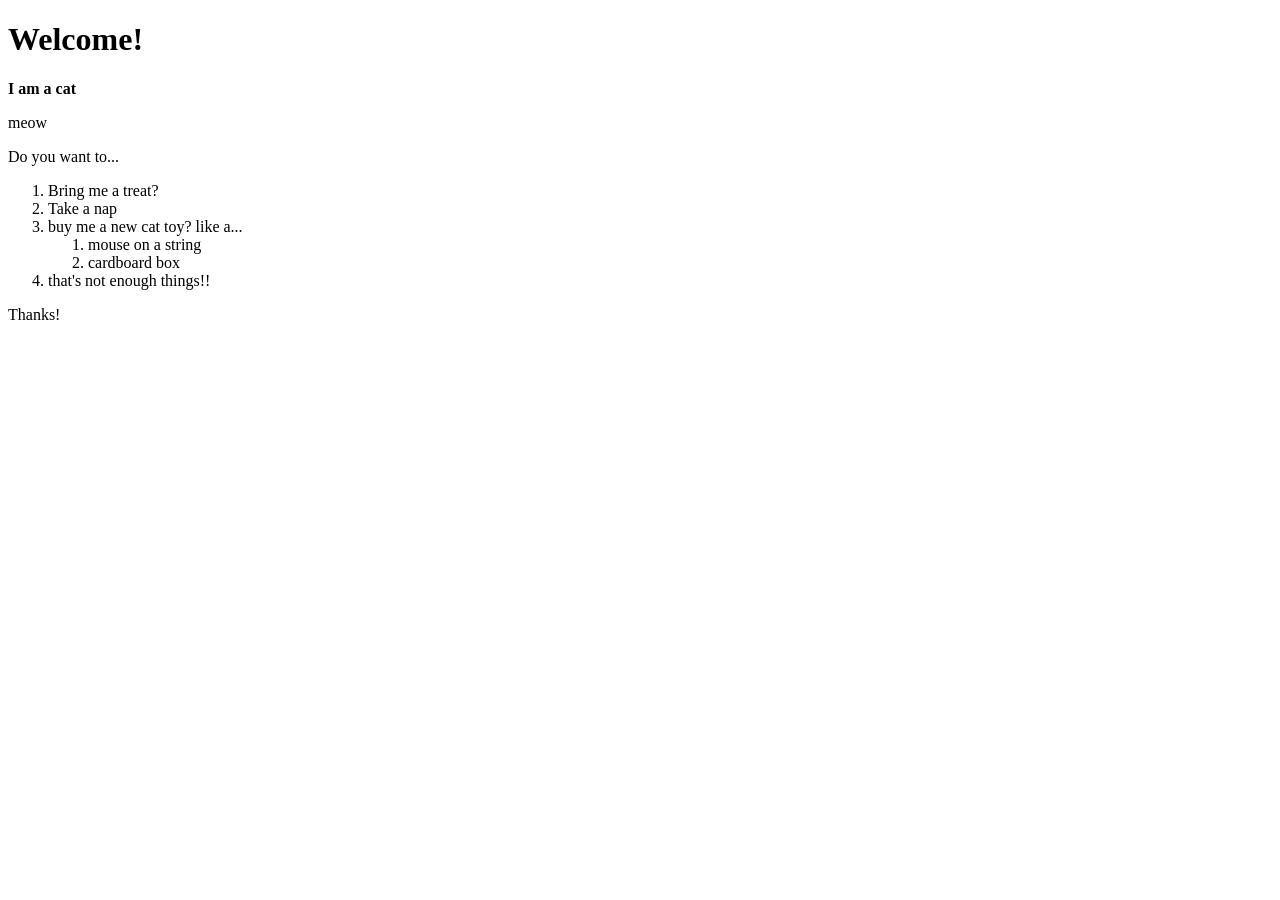
==== practicehtmlquiz.html @ afe87e43 "Hi this is my webring" ====
<!DOCTYPE html>
<html lang="en">
<head>
    <meta charset="UTF-8">
    <meta name="viewport" content="width=device-width, initial-scale=1.0">
    <title>Document</title>
</head>
<body>
    <h1> <strong> Welcome! </strong></h1>
    <p><strong>I am a cat </strong></p>
    <p>meow</p>
    <p>Do you want to...</p>
    <ol>
        <li>Bring me a treat?</li>
        <li>Take a nap </li>
        <li>buy me a new cat toy? like a...</li>
        <ol>
            <li>mouse on a string</li>
            <li>cardboard box</li>
        </ol>
         <li> that's not enough things!! </li>
    </ol>
<p>Thanks!</p>

</body>
</html>
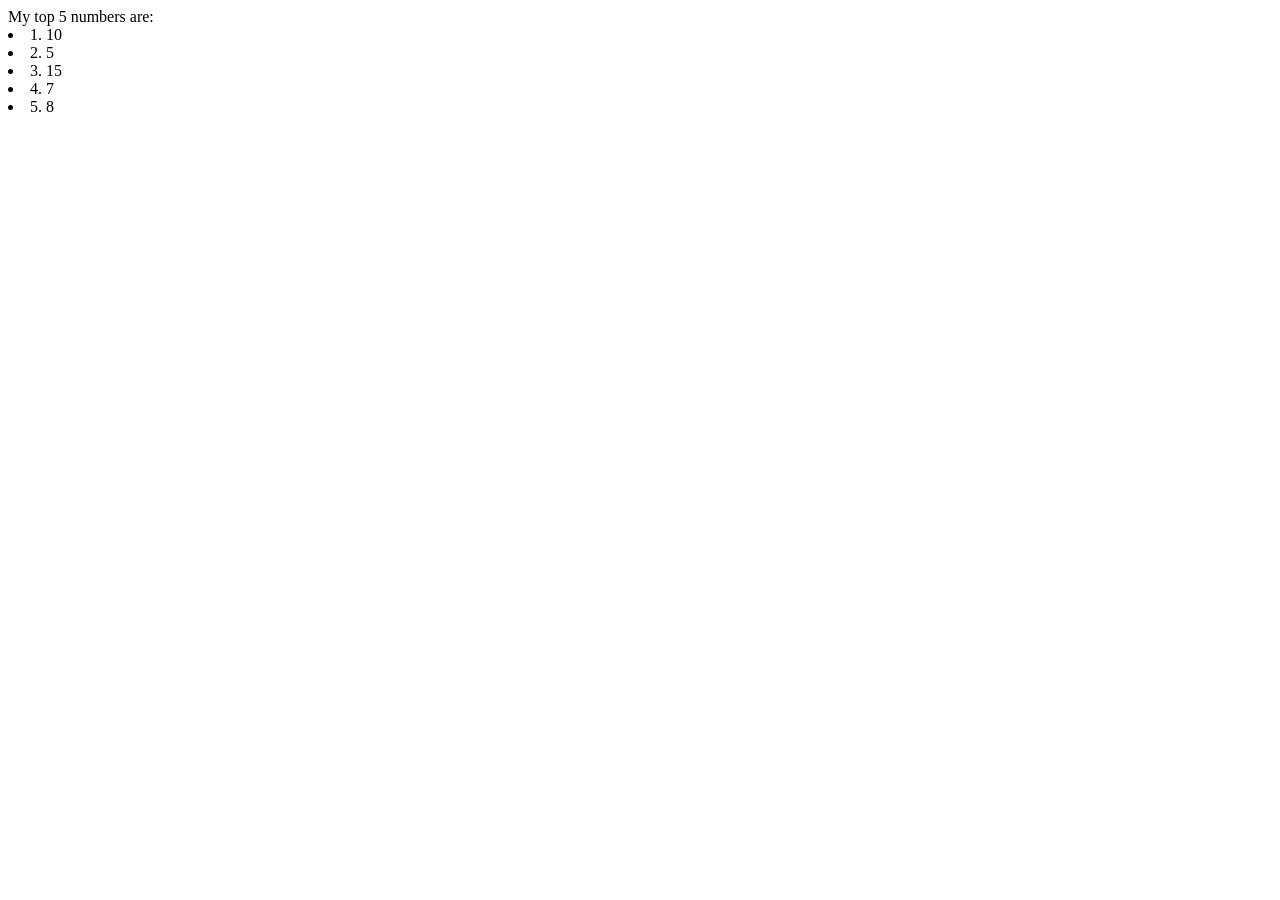
==== commit 4065f92d: "top 5" ====
--- a/practicehtmlquiz.html
+++ b/practicehtmlquiz.html
@@ -6,21 +6,11 @@
     <title>Document</title>
 </head>
 <body>
-    <h1> <strong> Welcome! </strong></h1>
-    <p><strong>I am a cat </strong></p>
-    <p>meow</p>
-    <p>Do you want to...</p>
-    <ol>
-        <li>Bring me a treat?</li>
-        <li>Take a nap </li>
-        <li>buy me a new cat toy? like a...</li>
-        <ol>
-            <li>mouse on a string</li>
-            <li>cardboard box</li>
-        </ol>
-         <li> that's not enough things!! </li>
-    </ol>
-<p>Thanks!</p>
-
+ <a> My top 5 numbers are: </a>
+ <li> 1. 10</li>
+ <li> 2. 5</li>
+ <li> 3. 15</li>
+ <li> 4. 7</li>
+ <li> 5. 8</li>
 </body>
 </html>
